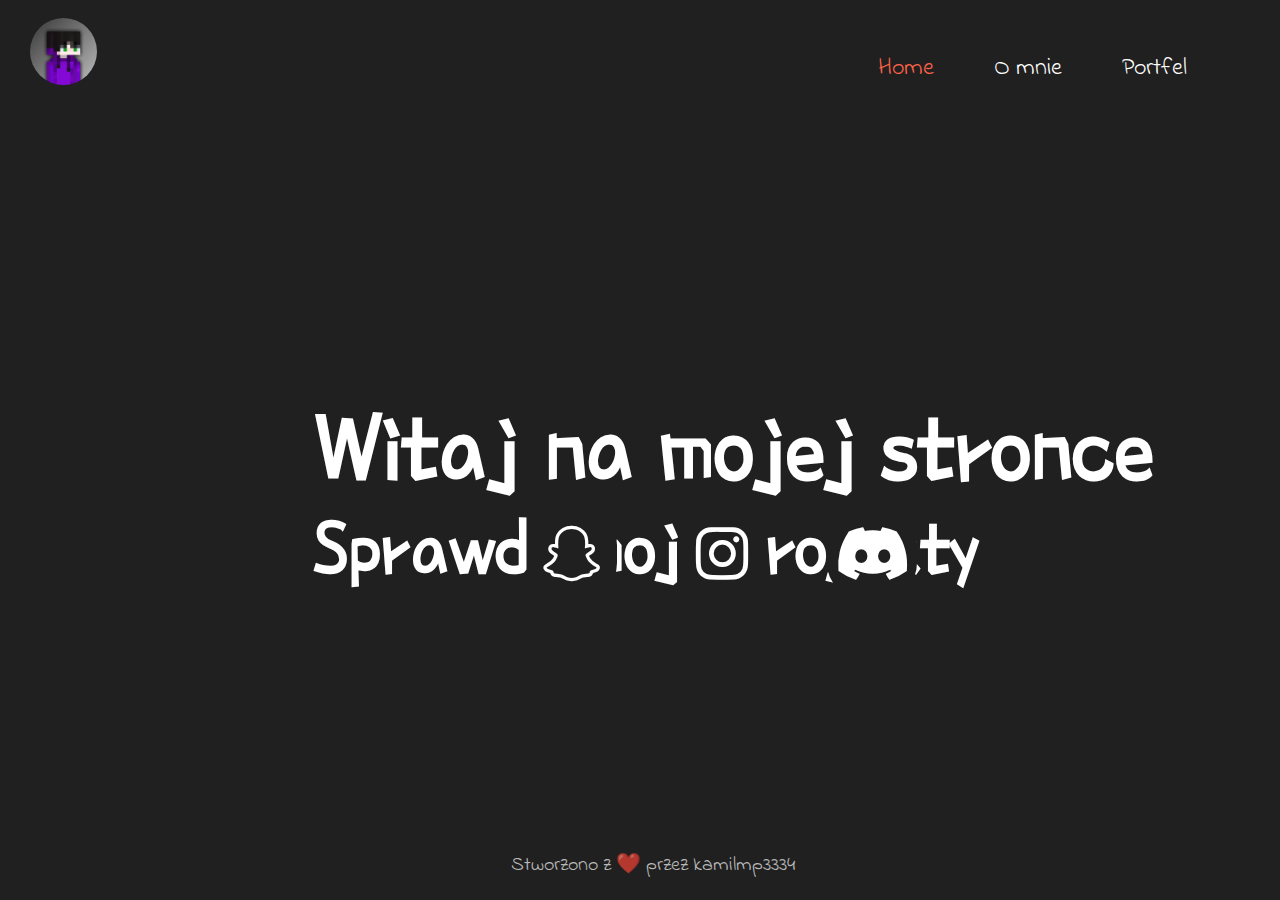
==== index.html @ badf81a8 "Update index.html" ====
<!DOCTYPE html>
<html lang="pl">
  <head>
    <meta charset="UTF-8" />
    <meta name="viewport" content="width=device-width, initial-scale=1.0" />
    <link rel="icon" href="ikony/pfpf.png" type="image/png" />
    <link rel="stylesheet" href="index.css" />
    <link rel="stylesheet" href="https://cdnjs.cloudflare.com/ajax/libs/font-awesome/6.0.0-beta3/css/all.min.css" />

    <title>Home | kamilmp3334</title>
    <script src="main.js" defer></script>
  </head>
  <body>
    <a href="#kamilmp3334" class="circle-link" title="Minecraft | kamilmp3334"><div class="circle-image"><img src="ikony/pfp.png" alt="Profilowe" /></div></a>

    <header>
      <nav><ul><li><a id="glowna" href="#">Home</a></li>
        <li><a id="o-stronie" href="aboutme.html">O mnie</a></li>
        <li><a id="projekty" href="portfel.html">Portfel</a></li>
      </ul></nav> 
    <main>

      <h1>Witaj na mojej stronce</h1>
      <h2>Sprawdz moje projekty</h2>

      <ul class="social-icons">
        <li><a href="https://www.snapchat.com/add/kamil3_xyz?share_id=NlDpjtIK-WI&locale=pl-PL" class="social-icon github" target="_blank" rel="noopener noreferrer"><i class="fab fa-snapchat-ghost"></i></a></li>
        <li><a href="https://www.instagram.com/kamilcioroch/" class="social-icon instagram" target="_blank" rel="noopener noreferrer"><i class="fab fa-instagram"></i></a></li>
        <li><a href="https://ngl.link/kamilcioroch1" class="social-icon discord" target="_blank" rel="noopener noreferrer"><i class="fab fa-discord"></i></a></li>

      </ul>
      <footer><p>Stworzono z ❤️ przez kamilmp3334</p></footer>
    </main>
  </body>
</html>
---- index.css ----
@import url("https://fonts.googleapis.com/css2?family=Poppins&display=swap");
@import url("https://fonts.googleapis.com/css2?family=Poor+Story&display=swap");
@import url("https://fonts.googleapis.com/css2?family=Anton+SC&family=Indie+Flower&family=Shadows+Into+Light&display=swap");
body {
  margin: 0;
  padding: 0;
  font-size: 20px;
  background-color: #202020;
  color: #ffffff;
}

header {
  margin-top: 15px;
  background-color: #202020;;
  padding: 13px;
  margin-right: 20px;
  font-family: "Indie Flower", cursive;
}

nav ul {
  list-style-type: none;
  margin: 0;
  padding: 0;
  display: flex;
  justify-content: flex-end;
  align-items: center;
  /* Wycentrowanie elementów w pionie */
}

nav ul li {
  margin-right: 60px;
}

nav ul li a {
  color: white;
  text-decoration: none;
  font-size: 24px;
  position: relative;
  /* Dodaj pozycjonowanie względem kontenera */
}

nav ul li a:hover::after {
  content: " ";
  position: absolute;
  left: 0;
  bottom: -5px;
  /* Odległość od dolnej krawędzi linku */
  width: 100%;
  height: 3px;
  /* Wysokość paska */
  background-color: #ff6347;
  /* Kolor paska */
}

button {
  background: none;
  border: none;
  color: white;
  font-size: 18px;
  cursor: pointer;
}

body.light-mode {
  background-color: #ffffff;
  color: #000000;
}

body.light-mode header {
  background-color: #ffffff;
  /* Taki sam kolor jak tło w trybie jasnym */
  color: #000000;
}

body.light-mode nav ul li a {
  color: #000000;
  font-family: Arial, sans-serif;
  /* Ustawienie czcionki w trybie jasnym */
}

h1 {
  font-family: Arial, sans-serif;
  /* Określenie czcionki */
  margin-top: 300px;
  /* Odstęp na górze */
  margin-left: 300px;
  /* Przesunięcie w prawo */
  font-size: 100px;
  font-family: "Poor Story", sans-serif;
}

h2 {
  font-family: Arial, sans-serif;
  /* Określenie czcionki */
  margin-top: -80px;
  /* Odstęp na górze */
  margin-left: 300px;
  /* Przesunięcie w prawo */
  font-size: 80px;
  font-family: "Poor Story", sans-serif;
}

.social-icons {
  display: flex;
  justify-content: flex-end; /* Center icons to the right */
  list-style: none;
  padding: 0;
  margin: 0;

  margin-top: -185px;
  margin-right: 300px; /* Added margin-right to space icons from right */
}

.social-icons li {
  margin: 30px;
}

.social-icon {
  position: relative;
  display: inline-flex;
  align-items: center;
  justify-content: center;
  height: 90px;
  width: 90px;

  border-radius: 40%;
  background-color: #202020;
  color: #ffffff;
  font-size: 60px;
  transition: background-color 0.3s ease, color 0.3s ease;
  text-decoration: none;
}

.social-icon:hover {
  background-color: #ffffff;
  color: #202020;
}

.social-icon i {
  transition: transform 1s ease;
}

.social-icon:hover i {
  transform: scale(1.2);
}

nav ul li #glowna {
  color: #ff6347; /* Kolor tekstu */
}

footer {
  text-align: center;
  background: rgba(0, 0, 0, 0); /* Przezroczysty czarny kolor tła */
  color: rgba(255, 255, 255, 0.7); /* Przezroczysty biały kolor tekstu */
  position: absolute;
  bottom: 0;
  width: 100%;
}

.circle-image {
  width: 67px;
  height: 67px;
  border-radius: 50%;
  overflow: hidden;
  display: inline-block;
  position: absolute; /* Umożliwia precyzyjne pozycjonowanie */

  left: 30px; /* Przesuwa zdjęcie w prawo */
}

.circle-image img {
  width: 100%;
  height: 100%;
  object-fit: cover; /* Zapewnia, że zdjęcie pokrywa cały obszar bez deformacji */
}

.circle-link {
  display: inline-block;
  text-decoration: none; /* Usuwa podkreślenie z linku */
}
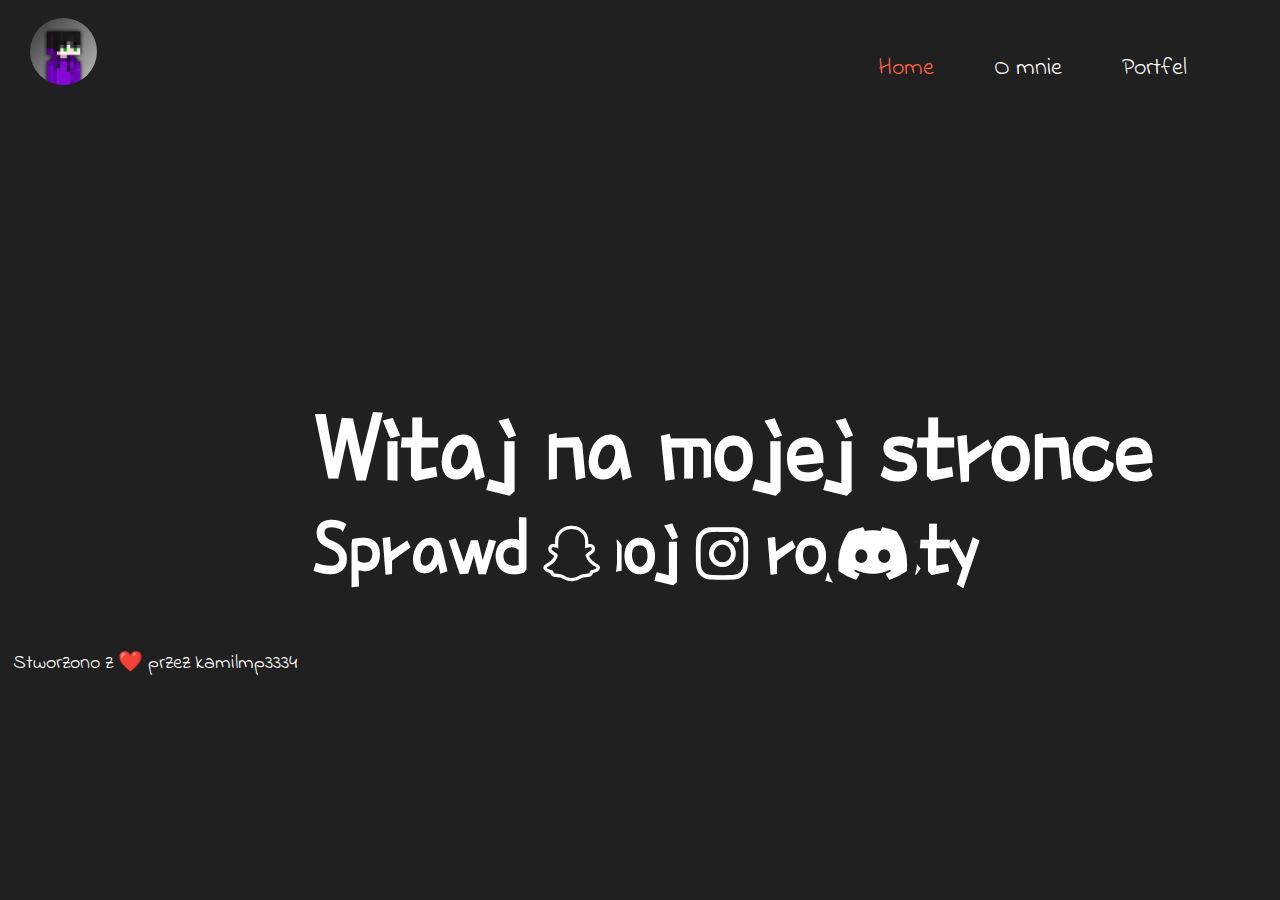
==== commit aa3b3a85: "Update index.html" ====
--- a/index.html
+++ b/index.html
@@ -29,7 +29,7 @@
         <li><a href="https://ngl.link/kamilcioroch1" class="social-icon discord" target="_blank" rel="noopener noreferrer"><i class="fab fa-discord"></i></a></li>
 
       </ul>
-      <footer><p>Stworzono z ❤️ przez kamilmp3334</p></footer>
+      <p>Stworzono z ❤️ przez kamilmp3334</p>
     </main>
   </body>
 </html>
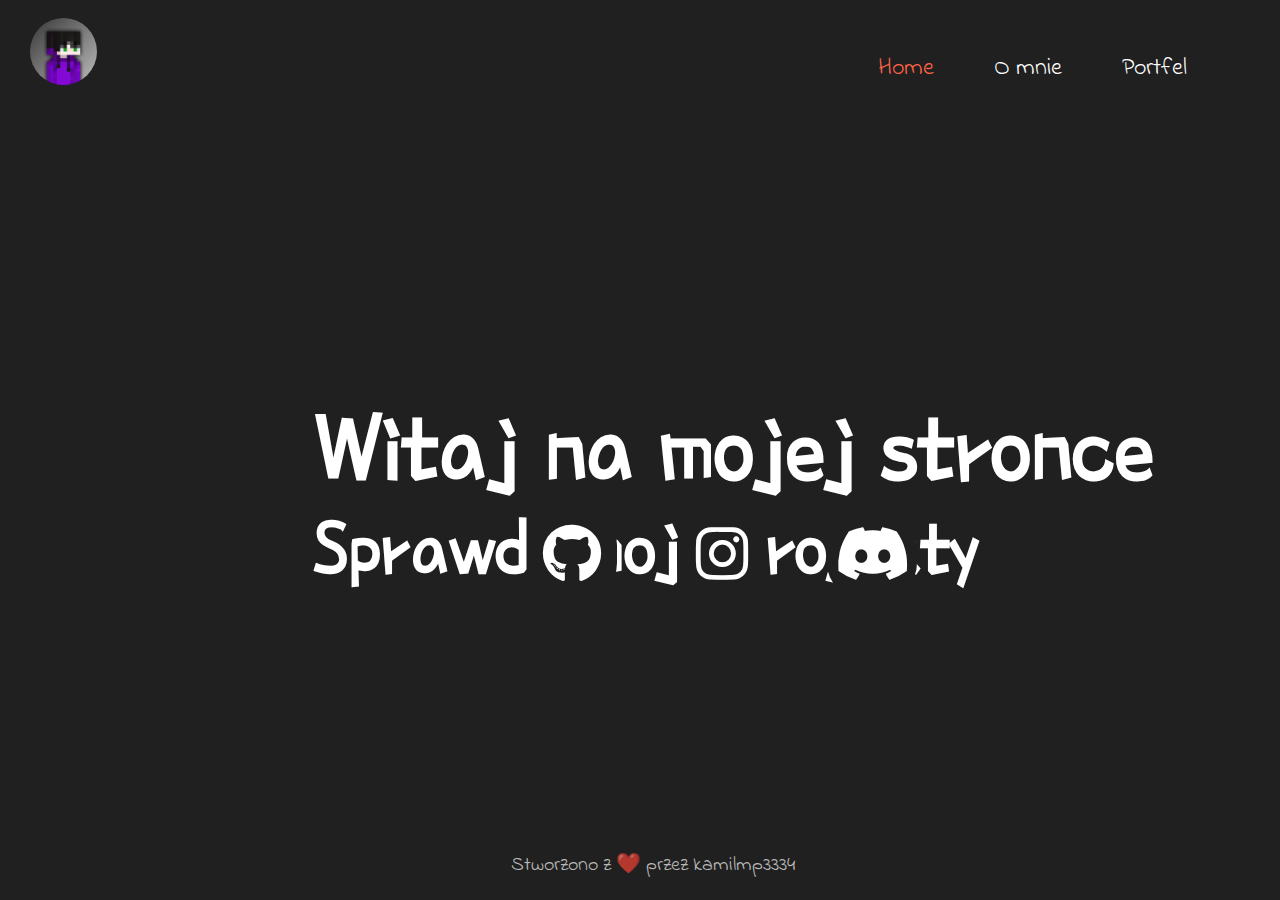
==== commit 8024f6ff: "Update index.html" ====
--- a/index.html
+++ b/index.html
@@ -24,12 +24,12 @@
       <h2>Sprawdz moje projekty</h2>
 
       <ul class="social-icons">
-        <li><a href="https://www.snapchat.com/add/kamil3_xyz?share_id=NlDpjtIK-WI&locale=pl-PL" class="social-icon github" target="_blank" rel="noopener noreferrer"><i class="fab fa-snapchat-ghost"></i></a></li>
+        <li><a href="https://github.com/kamilmp3" class="social-icon github" target="_blank" rel="noopener noreferrer"><i class="fab fa-github"></i></a></li>
         <li><a href="https://www.instagram.com/kamilcioroch/" class="social-icon instagram" target="_blank" rel="noopener noreferrer"><i class="fab fa-instagram"></i></a></li>
         <li><a href="https://ngl.link/kamilcioroch1" class="social-icon discord" target="_blank" rel="noopener noreferrer"><i class="fab fa-discord"></i></a></li>
 
       </ul>
-      <p>Stworzono z ❤️ przez kamilmp3334</p>
+      <footer><p>Stworzono z ❤️ przez kamilmp3334</p></footer>
     </main>
   </body>
 </html>
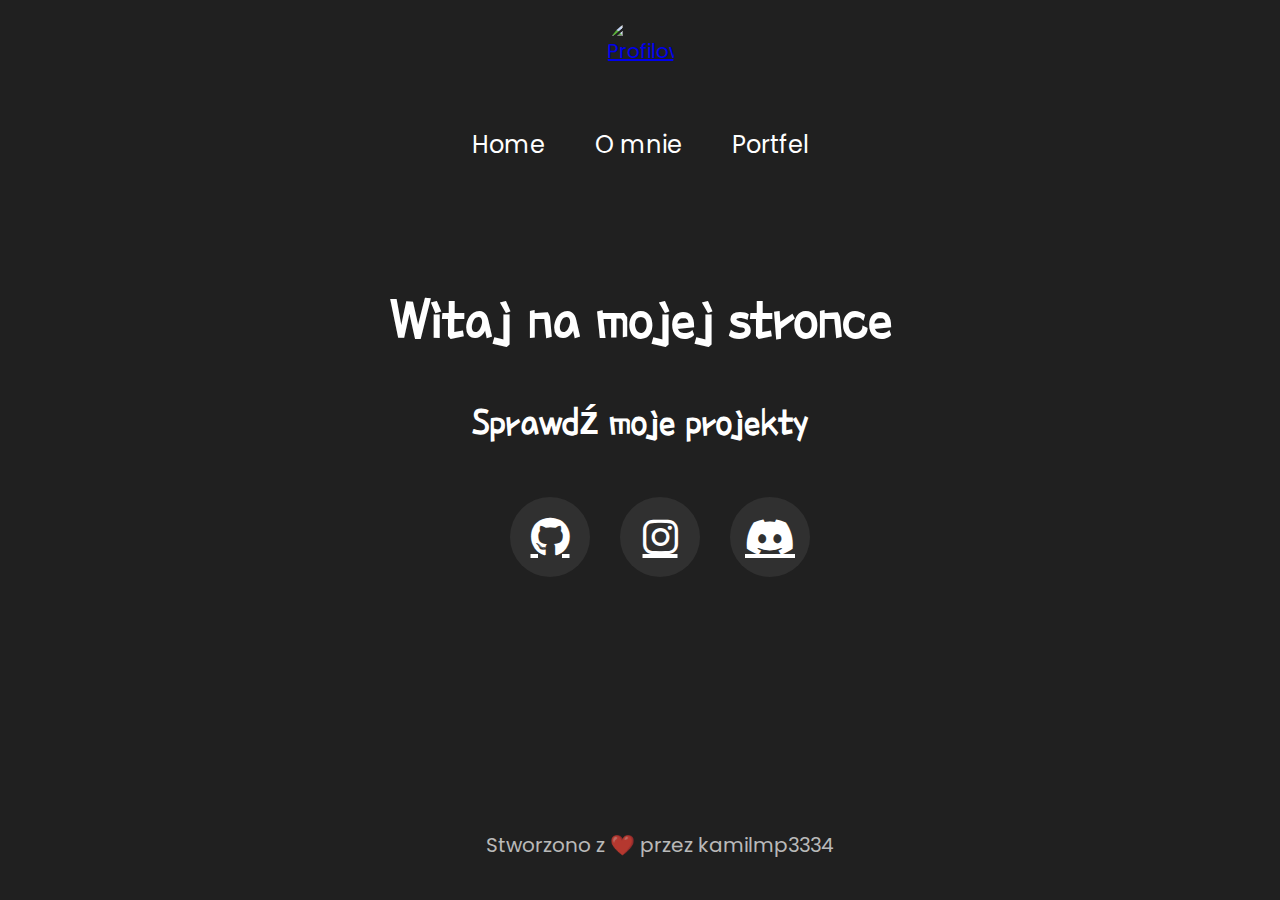
==== commit 32cca87f: "sss" ====
--- a/index.html
+++ b/index.html
@@ -1,35 +1,43 @@
 <!DOCTYPE html>
 <html lang="pl">
-  <head>
-    <meta charset="UTF-8" />
-    <meta name="viewport" content="width=device-width, initial-scale=1.0" />
-    <link rel="icon" href="ikony/pfpf.png" type="image/png" />
-    <link rel="stylesheet" href="index.css" />
-    <link rel="stylesheet" href="https://cdnjs.cloudflare.com/ajax/libs/font-awesome/6.0.0-beta3/css/all.min.css" />
+<head>
+  <meta charset="UTF-8" />
+  <meta name="viewport" content="width=device-width, initial-scale=1.0" />
+  <link rel="icon" href="Ikony/Ikona-2.png" type="image/png" />
+  <link rel="stylesheet" href="index.css" />
+  <link rel="stylesheet" href="https://cdnjs.cloudflare.com/ajax/libs/font-awesome/6.0.0-beta3/css/all.min.css" />
+  <title>Home | kamilmp3334</title>
+</head>
+<body>
 
-    <title>Home | kamilmp3334</title>
-    <script src="main.js" defer></script>
-  </head>
-  <body>
-    <a href="#kamilmp3334" class="circle-link" title="Minecraft | kamilmp3334"><div class="circle-image"><img src="ikony/pfp.png" alt="Profilowe" /></div></a>
+  <a href="https://namemc.com/profile/kamilmp3334.1" class="circle-link" title="Minecraft | kamilmp3334">
+    <div class="circle-image"><img src="Ikony/Ikona-1.png" alt="Profilowe" /></div>
+  </a>
 
-    <header>
-      <nav><ul><li><a id="glowna" href="#">Home</a></li>
-        <li><a id="o-stronie" href="aboutme.html">O mnie</a></li>
-        <li><a id="projekty" href="portfel.html">Portfel</a></li>
-      </ul></nav> 
-    <main>
+  <header>
+    <nav>
+      <ul>
+        <li><a id="glowna" href="index.html">Home</a></li>
+        <li><a id="o-stronie" href="html/ostronie.html">O mnie</a></li>
+        <li><a id="projekty" href="html/projekty.html">Portfel</a></li>
+      </ul>
+    </nav>
+  </header>
 
-      <h1>Witaj na mojej stronce</h1>
-      <h2>Sprawdz moje projekty</h2>
+  <main>
+    <h1>Witaj na mojej stronce</h1>
+    <h2>Sprawdź moje projekty</h2>
 
-      <ul class="social-icons">
-        <li><a href="https://github.com/kamilmp3" class="social-icon github" target="_blank" rel="noopener noreferrer"><i class="fab fa-github"></i></a></li>
-        <li><a href="https://www.instagram.com/kamilcioroch/" class="social-icon instagram" target="_blank" rel="noopener noreferrer"><i class="fab fa-instagram"></i></a></li>
-        <li><a href="https://ngl.link/kamilcioroch1" class="social-icon discord" target="_blank" rel="noopener noreferrer"><i class="fab fa-discord"></i></a></li>
+    <ul class="social-icons">
+      <li><a href="https://github.com/kamilmp3" class="social-icon github" target="_blank" rel="noopener noreferrer"><i class="fab fa-github"></i></a></li>
+      <li><a href="https://www.instagram.com/kamilcioroch/" class="social-icon instagram" target="_blank" rel="noopener noreferrer"><i class="fab fa-instagram"></i></a></li>
+      <li><a href="https://discord.gg/sUGZMPqywq" class="social-icon discord" target="_blank" rel="noopener noreferrer"><i class="fab fa-discord"></i></a></li>
+    </ul>
+  </main>
 
-      </ul>
-      <footer><p>Stworzono z ❤️ przez kamilmp3334</p></footer>
-    </main>
-  </body>
+  <footer>
+    <p>Stworzono z ❤️ przez kamilmp3334</p>
+  </footer>
+
+</body>
 </html>
--- a/index.css
+++ b/index.css
@@ -1,20 +1,20 @@
 @import url("https://fonts.googleapis.com/css2?family=Poppins&display=swap");
 @import url("https://fonts.googleapis.com/css2?family=Poor+Story&display=swap");
-@import url("https://fonts.googleapis.com/css2?family=Anton+SC&family=Indie+Flower&family=Shadows+Into+Light&display=swap");
+@import url("https://fonts.googleapis.com/css2?family=Indie+Flower&display=swap");
+
 body {
   margin: 0;
   padding: 0;
   font-size: 20px;
   background-color: #202020;
   color: #ffffff;
+  font-family: "Poppins", sans-serif;
 }
 
+/* Header */
 header {
-  margin-top: 15px;
-  background-color: #202020;;
-  padding: 13px;
-  margin-right: 20px;
-  font-family: "Indie Flower", cursive;
+  background-color: #202020;
+  padding: 20px;
 }
 
 nav ul {
@@ -22,13 +22,8 @@
   margin: 0;
   padding: 0;
   display: flex;
-  justify-content: flex-end;
-  align-items: center;
-  /* Wycentrowanie elementów w pionie */
-}
-
-nav ul li {
-  margin-right: 60px;
+  justify-content: center;
+  gap: 50px;
 }
 
 nav ul li a {
@@ -36,144 +31,129 @@
   text-decoration: none;
   font-size: 24px;
   position: relative;
-  /* Dodaj pozycjonowanie względem kontenera */
 }
 
 nav ul li a:hover::after {
-  content: " ";
+  content: "";
   position: absolute;
   left: 0;
   bottom: -5px;
-  /* Odległość od dolnej krawędzi linku */
   width: 100%;
   height: 3px;
-  /* Wysokość paska */
   background-color: #ff6347;
-  /* Kolor paska */
 }
 
-button {
-  background: none;
-  border: none;
-  color: white;
-  font-size: 18px;
-  cursor: pointer;
-}
-
-body.light-mode {
-  background-color: #ffffff;
-  color: #000000;
-}
-
-body.light-mode header {
-  background-color: #ffffff;
-  /* Taki sam kolor jak tło w trybie jasnym */
-  color: #000000;
-}
-
-body.light-mode nav ul li a {
-  color: #000000;
-  font-family: Arial, sans-serif;
-  /* Ustawienie czcionki w trybie jasnym */
+/* Main Content */
+main {
+  text-align: center;
+  margin-top: 100px;
 }
 
 h1 {
-  font-family: Arial, sans-serif;
-  /* Określenie czcionki */
-  margin-top: 300px;
-  /* Odstęp na górze */
-  margin-left: 300px;
-  /* Przesunięcie w prawo */
-  font-size: 100px;
+  font-size: 60px;
   font-family: "Poor Story", sans-serif;
 }
 
 h2 {
-  font-family: Arial, sans-serif;
-  /* Określenie czcionki */
-  margin-top: -80px;
-  /* Odstęp na górze */
-  margin-left: 300px;
-  /* Przesunięcie w prawo */
-  font-size: 80px;
+  font-size: 40px;
   font-family: "Poor Story", sans-serif;
+  margin-top: 10px;
 }
 
+/* Social Icons */
 .social-icons {
   display: flex;
-  justify-content: flex-end; /* Center icons to the right */
-  list-style: none;
-  padding: 0;
-  margin: 0;
-
-  margin-top: -185px;
-  margin-right: 300px; /* Added margin-right to space icons from right */
+  justify-content: center;
+  gap: 30px;
+  margin-top: 50px;
 }
 
+
+
+  
 .social-icons li {
-  margin: 30px;
+    list-style: none; /* Usuwa kropki z poszczególnych elementów */
+    margin: 0;
+    padding: 0;
 }
-
+  
 .social-icon {
-  position: relative;
-  display: inline-flex;
+  display: flex;
   align-items: center;
   justify-content: center;
-  height: 90px;
-  width: 90px;
-
-  border-radius: 40%;
-  background-color: #202020;
+  height: 80px;
+  width: 80px;
+  border-radius: 50%;
+  background-color: #303030;
   color: #ffffff;
-  font-size: 60px;
-  transition: background-color 0.3s ease, color 0.3s ease;
-  text-decoration: none;
+  font-size: 40px;
+  transition: background-color 0.3s, transform 0.3s;
+  
 }
 
 .social-icon:hover {
   background-color: #ffffff;
   color: #202020;
+  transform: scale(1.1);
 }
 
-.social-icon i {
-  transition: transform 1s ease;
+/* Profile Image */
+.circle-image {
+  width: 67px;
+  height: 67px;
+  border-radius: 50%;
+  overflow: hidden;
+  display: block;
+  margin: 20px auto;
 }
 
-.social-icon:hover i {
-  transform: scale(1.2);
+.circle-image img {
+  width: 100%;
+  height: 100%;
+  object-fit: cover;
 }
 
-nav ul li #glowna {
-  color: #ff6347; /* Kolor tekstu */
-}
-
+/* Footer */
 footer {
   text-align: center;
-  background: rgba(0, 0, 0, 0); /* Przezroczysty czarny kolor tła */
-  color: rgba(255, 255, 255, 0.7); /* Przezroczysty biały kolor tekstu */
+  padding: 20px;
+  background: rgba(0, 0, 0, 0);
+  color: rgba(255, 255, 255, 0.7);
   position: absolute;
   bottom: 0;
   width: 100%;
 }
 
-.circle-image {
-  width: 67px;
-  height: 67px;
-  border-radius: 50%;
-  overflow: hidden;
-  display: inline-block;
-  position: absolute; /* Umożliwia precyzyjne pozycjonowanie */
+/* Responsywność */
+@media (max-width: 768px) {
+  nav ul {
+    flex-direction: column;
+    gap: 20px;
+  }
 
-  left: 30px; /* Przesuwa zdjęcie w prawo */
+  h1 {
+    font-size: 40px;
+  }
+
+  h2 {
+    font-size: 30px;
+  }
+
+  .social-icons {
+    flex-wrap: wrap;
+  }
+
+  .social-icon {
+    height: 60px;
+    width: 60px;
+    font-size: 30px;
+  }
 }
 
-.circle-image img {
-  width: 100%;
-  height: 100%;
-  object-fit: cover; /* Zapewnia, że zdjęcie pokrywa cały obszar bez deformacji */
+
+a:hover,
+a:focus,
+a:active {
+  text-decoration: none;
+  color: inherit;
 }
-
-.circle-link {
-  display: inline-block;
-  text-decoration: none; /* Usuwa podkreślenie z linku */
-}
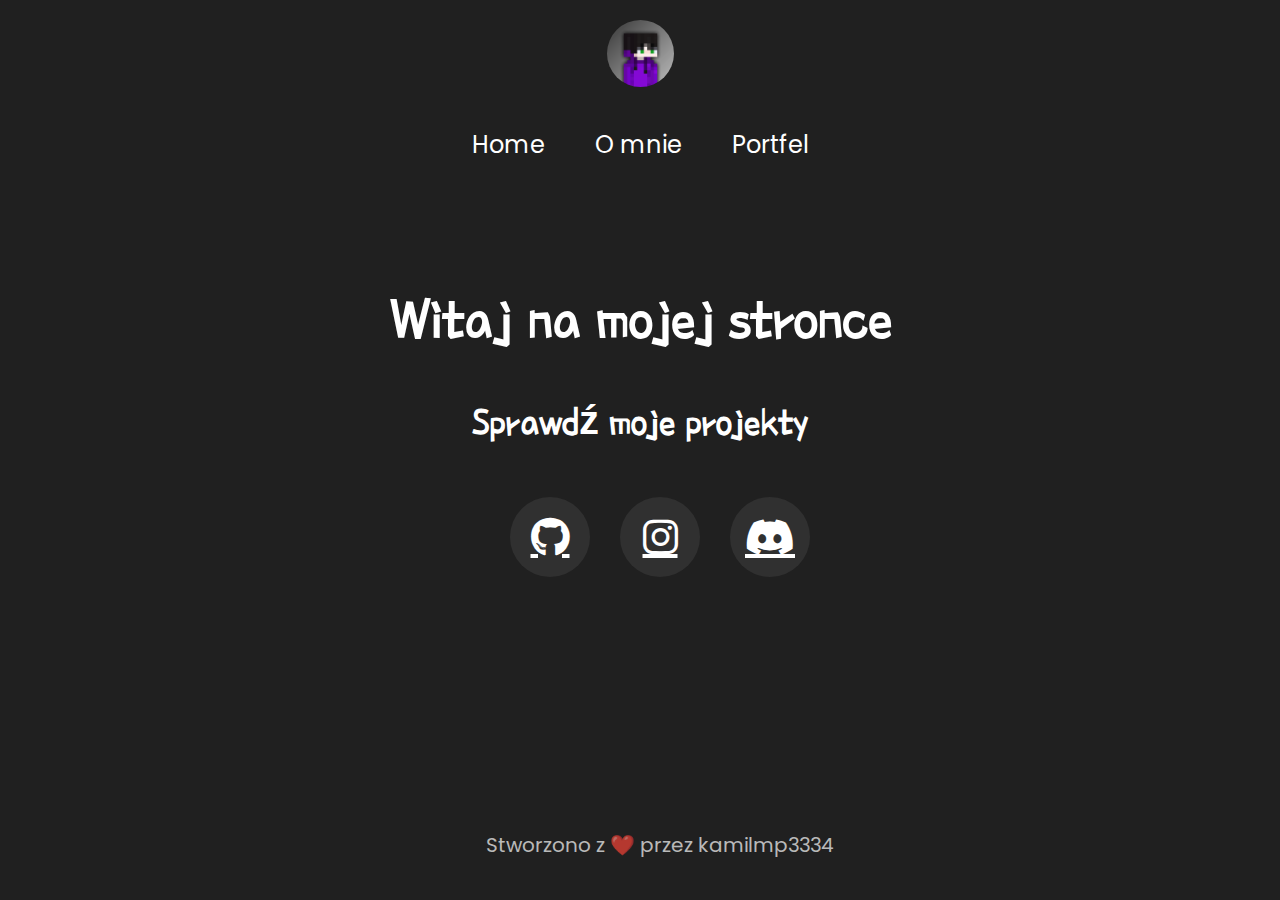
==== commit 84207155: "Update index.html" ====
--- a/index.html
+++ b/index.html
@@ -3,7 +3,7 @@
 <head>
   <meta charset="UTF-8" />
   <meta name="viewport" content="width=device-width, initial-scale=1.0" />
-  <link rel="icon" href="Ikony/Ikona-2.png" type="image/png" />
+  <link rel="icon" href="ikony/ikona-2.png" type="image/png" />
   <link rel="stylesheet" href="index.css" />
   <link rel="stylesheet" href="https://cdnjs.cloudflare.com/ajax/libs/font-awesome/6.0.0-beta3/css/all.min.css" />
   <title>Home | kamilmp3334</title>
@@ -11,7 +11,7 @@
 <body>
 
   <a href="https://namemc.com/profile/kamilmp3334.1" class="circle-link" title="Minecraft | kamilmp3334">
-    <div class="circle-image"><img src="Ikony/Ikona-1.png" alt="Profilowe" /></div>
+    <div class="circle-image"><img src="ikony/ikona-1.png" alt="Profilowe" /></div>
   </a>
 
   <header>
